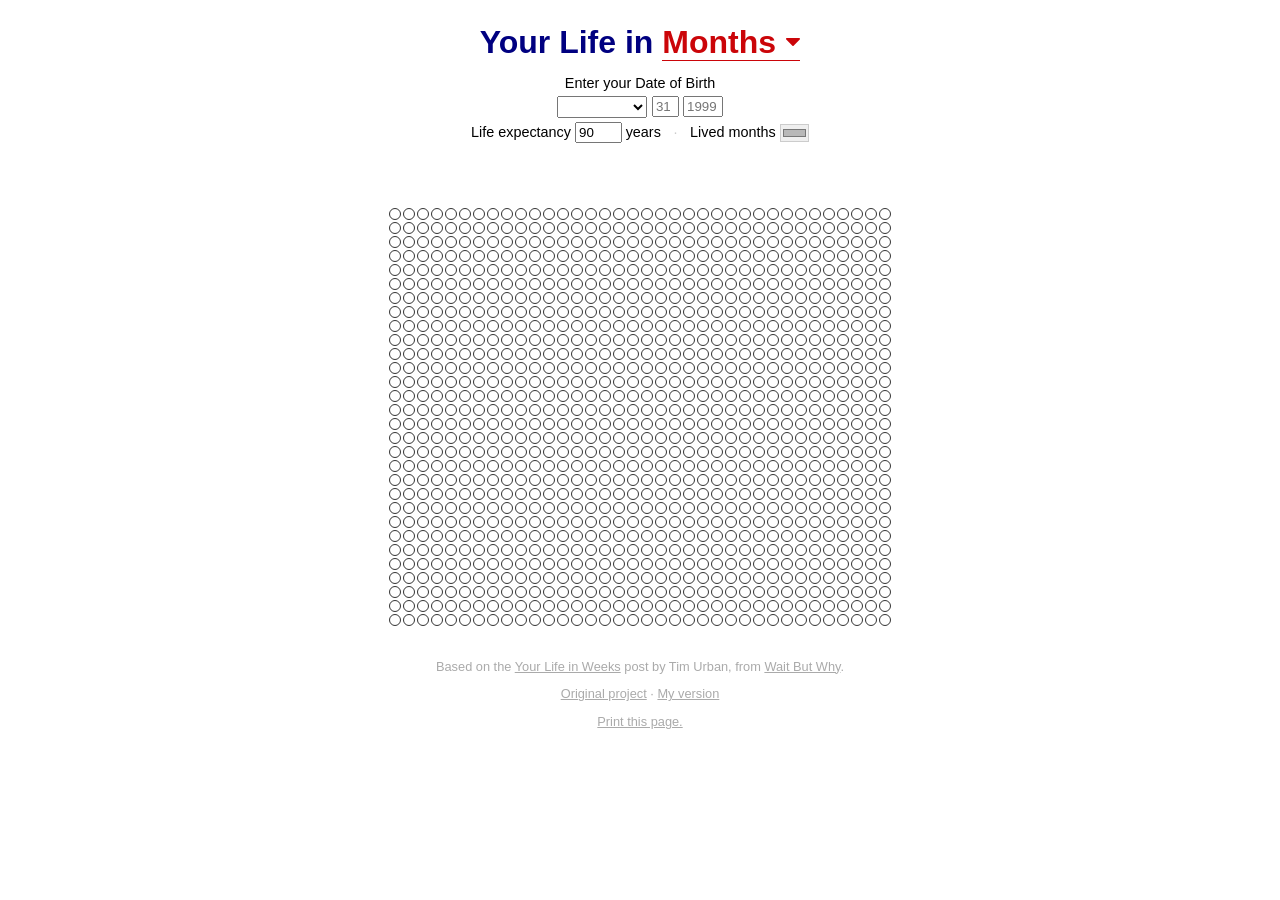
==== months.html @ 398b0982 "feat: modernize chart and add events, periods, and side panel Modernization: - Generate chart boxes " ====
<!DOCTYPE html>
<html lang="en">
<head>
  <meta charset="UTF-8">
  <title>Your Life in Months - Interactive</title>
  <meta name="description" content="Enter your date of birth, to see your life in months. Based on the post by Tim Urban, from Wait by Why.">
  <meta name="viewport" content="width=device-width, initial-scale=1">
  <link rel="icon" href="months-favicon.png" sizes="32x32">
  <link rel="stylesheet" href="your-life.css">
</head>
<body data-unit="months">
  <div class="title-box">
    <h1 class="title">Your Life in <label for="unitbox" class="unitbox-label visuallyhidden">Months</label></h1>
    <select name="unitbox" class="unitbox" id="unitbox" required>
      <option value="years">Years</option>
      <option value="months" selected>Months</option>
      <option value="weeks">Weeks</option>
    </select>
  </div>
  <form class="dob" action="#">
    <p class="instruction"><span class="print-hide">Enter your </span>Date of Birth</p>
    <label for="month" class="visuallyhidden">Month</label>
    <select name="month" class="month" id="month" required>
      <option value="0">January</option>
      <option value="1">February</option>
      <option value="2">March</option>
      <option value="3">April</option>
      <option value="4">May</option>
      <option value="5">June</option>
      <option value="6">July</option>
      <option value="7">August</option>
      <option value="8">September</option>
      <option value="9">October</option>
      <option value="10">November</option>
      <option value="11">December</option>
    </select>
    <label for="day" class="visuallyhidden">Day</label>
    <input type="text" class="day" id="day" placeholder="31" pattern="\d{0,2}" required/>
    <label for="year" class="visuallyhidden">Year</label>
    <input type="text" class="year" id="year" placeholder="1999" pattern="\d{4}" required/>
  </form>
  <p class="life-expectancy print-hide">
    <label for="life-expectancy">Life expectancy</label>
    <input type="number" class="life-expectancy-input" id="life-expectancy" min="1" max="150" value="90"/> years
    <span class="sep">&middot;</span>
    <label for="lived-color">Lived months</label>
    <input type="color" class="lived-color-input" id="lived-color" value="#b8b8b8"/>
  </p>
  <ol class="chart months group" id="chart"></ol>
  <div class="credits">
    <p>Based on the <a href="http://waitbutwhy.com/2014/05/life-weeks.html">Your Life in Weeks</a> post by Tim Urban, from <a href="http://waitbutwhy.com/">Wait But Why</a>.</p>
    <p class="print-hide"><a href="https://github.com/bryanbraun/your-life">Original project</a> &middot; <a href="https://niklasdorsch3.github.io/your-life/">My version</a></p>
    <p class="print-hide"><a href="javascript:window.print()">Print this page.</a></p>
  </div>
  <script src="your-life.js"></script>
</body>
</html>
---- your-life.css ----
/**
 * Custom properties
 */
:root {
  --color-title: #000080;
  --color-accent: #cb0509;   /* unitbox red */
  --color-elapsed: #b8b8b8;  /* elapsed (weeks lived) — greyed out */
  --box-border: #333333;
  --box-empty: transparent;
  --panel-width: 280px;
  --panel-border: #cccccc;
  --panel-muted: #666666;
}

/**
 * Normalize
 */
html {
  box-sizing: border-box;
}
*, *:before, *:after {
  box-sizing: inherit;
}
body {
  font-family: Helvetica, Ariel, sans-serif;
  margin: 8px; /* for page padding on mobile */
}

/**
 * Common Page Styles
 */
.title-box {
  padding-top: 1rem;
  text-align: center;
}
.title {
  display: inline;
  color: var(--color-title);
}
.unitbox-label {
  display: inline;
}
.unitbox {
  display: inline;
  font-family: sans-serif;
  line-height: 1.125;
  padding: 0 0.75em 0 0;
  margin: 0;
  color: #CB0509;
  font-size: 2em;
  font-weight: 700;
  border-radius: 0;
  border-left: none;
  border-top: none;
  border-right: none;
  border-bottom: 1px solid #CB0509;

  -moz-appearance: none;
  -webkit-appearance: none;
  appearance: none;
  background-color: #fff;
	background-image: url('data:image/svg+xml;charset=US-ASCII,%3Csvg%20xmlns%3D%22http%3A%2F%2Fwww.w3.org%2F2000%2Fsvg%22%20width%3D%22292.4%22%20height%3D%22292.4%22%3E%3Cpath%20fill%3D%22%23CB0509%22%20d%3D%22M287%2069.4a17.6%2017.6%200%200%200-13-5.4H18.4c-5%200-9.3%201.8-12.9%205.4A17.6%2017.6%200%200%200%200%2082.2c0%205%201.8%209.3%205.4%2012.9l128%20127.9c3.6%203.6%207.8%205.4%2012.8%205.4s9.2-1.8%2012.8-5.4L287%2095c3.5-3.5%205.4-7.8%205.4-12.8%200-5-1.9-9.2-5.5-12.8z%22%2F%3E%3C%2Fsvg%3E');
	background-repeat: no-repeat, repeat;
	/* arrow icon position (1em from the right, 50% vertical) , then gradient position*/
	background-position: right 0em top 50%, 0 0;
	/* icon size, then gradient */
  background-size: .45em auto, 100%;
}
/* Hide arrow icon in IE browsers */
.unitbox::-ms-expand {
	display: none;
}
.unitbox option {
  font-weight: normal;
  font-size: 1em;
}


.dob {
  text-align: center;
}
.instruction {
  font-size: 0.9em;
  margin-bottom: 0.3rem;
}
.month {
  padding: 1.25px;
}
.day {
  width: 2em;
}
.year {
  width: 3em;
}
.life-expectancy {
  text-align: center;
  font-size: 0.9em;
  margin: 0.25rem 0 0;
}
.life-expectancy-input {
  width: 3.5em;
}
.life-expectancy .sep {
  margin: 0 0.6em;
  color: var(--panel-border);
}
.lived-color-input {
  width: 2.2em;
  height: 1.4em;
  padding: 0;
  vertical-align: middle;
  border: 1px solid var(--panel-border);
}
.spacing-controls {
  text-align: center;
  font-size: 0.9em;
  margin: 0.25rem 0 0;
}
.spacing-controls input[type="range"] {
  vertical-align: middle;
  width: 7em;
}
input:required:invalid.touched {
  border: 2px solid red;
}
.chart {
  position: relative;
  margin: 4rem auto 2rem auto;
  padding: 0;
  list-style-type: none;
}
/* Elapsed boxes turn red (was an inline background before generation). */
.chart li.elapsed {
  background-color: var(--color-elapsed);
}
/* Legend hover: a covered box takes on its period's color, instantly. */
.chart li.highlighted {
  background-color: var(--highlight-color) !important;
}
.x-axis {
  position: absolute;
  top: -2.75em;
  height: 2.75em;
  width: 100%;
}
.x-axis .markers,
.y-axis .markers {
  font-size: 0.8rem;
  color: black;
}
.credits {
  font-size: 0.8rem;
  text-align: center;
  color: #aaaaaa;
  padding-bottom: 1rem;
}
.credits a:link,
.credits a:hover,
.credits a:visited {
  color: #aaaaaa;
}



/**
* Page Specific styles
*/
/* INDEX */
.index {
  text-align: center;
  margin: 25vh auto 0;
  padding: 0;
}
.index li {
  font-size: 2.5em;
}

/* YEARS */
.years {
  max-width: 380px; /* 38px per year * 10years = 380px */
}
.years > li {
  border: 1px solid var(--box-border);
  width: 5.789473684%; /* 22px/380px */
  /*  For border-box sizing, width includes borders. Thus a         //
  //  22px width is a like a padding of 20px with two 1px borders.  */
  padding-bottom: 5.263157895%; /* 20px/380px */
  margin: 2.105263158%; /* 8px/380px */
  float: left;
  transform: rotate(45deg);
}

/* MONTHS */
.months {
  max-width: 504px; /* 14px per month * 36 months = 504px */
}
.months > li {
  border: 1px solid var(--box-border);
  width: 2.380952381%; /* 12px/504px */
  padding-bottom: 1.984126984%; /* 10px/504px */
  margin: .198412698%; /* 1px/504px */
  border-radius: 50%;
  float: left;
}

/* WEEKS */
/* Page-level layout: chart + fixed-width side panel side by side. Uses flex
   with wrap so a too-narrow window drops the panel below the chart instead of
   letting them overlap. */
.layout {
  display: flex;
  flex-wrap: wrap;
  justify-content: center;
  align-items: flex-start;
  gap: 2rem;
}
.chart-area {
  flex: 0 0 auto; /* never shrink below the chart's real width */
}
.side-panel {
  flex: 0 0 var(--panel-width);
}
/* Wrapper gives the absolutely-positioned axes a positioning context. */
.chart-wrap {
  position: relative;
  margin: 4rem auto 2rem auto;
  width: max-content;
}
.weeks {
  display: grid;
  grid-template-columns: repeat(52, 8px);
  /* Gaps are adjustable via the spacing sliders (JS sets the variables). The
     row gap leaves room for period bands below each box. */
  gap: var(--row-gap, 6px) var(--col-gap, 4px);
  margin: 0;
}
.weeks > li {
  width: 8px;
  height: 8px;
  border: 1px solid var(--box-border);
  position: relative; /* anchor bands (below) and event markers (above) */
}

/* Period Bands — colored strips stacked directly below each covered box. */
.box-bands {
  position: absolute;
  top: calc(100% + 1px);
  /* Extend past each side so bands under consecutive boxes meet as one
     continuous stripe. JS keeps --band-side at half the column gap plus the
     1px box border, so the extension reaches the midpoint between boxes. */
  left: calc(-1 * var(--band-side, 3px));
  right: calc(-1 * var(--band-side, 3px));
  display: flex;
  flex-direction: column;
  gap: 1px;
}
.band {
  /* Height is set by JS (--band-height): 3px normally, thinner when periods
     stack deep so the whole stack still fits below the box. Square ends so
     adjacent boxes' bands tile into one seamless stripe. */
  height: var(--band-height, 3px);
}

/* Event marker — a colored diamond above the box; label shows on hover. */
.event-marker {
  position: absolute;
  /* Sit just above the target box (hugging its top edge) so the diamond
     reads as marking this box, not the row above it. */
  bottom: calc(100% - 4px);
  left: 50%;
  transform: translateX(-50%);
  display: flex;
  flex-direction: column;
  align-items: center;
  line-height: 1;
  z-index: 2;
}
.event-diamond {
  font-size: 12px;
  cursor: default;
  /* White halo keeps the diamond legible over any box color. */
  text-shadow: 0 0 2px #fff, 0 0 2px #fff, 0 0 2px #fff;
}
.event-label {
  display: none;
  position: absolute;
  bottom: 100%;
  white-space: nowrap;
  font-size: 10px;
  background: #ffffff;
  border: 1px solid var(--box-border);
  padding: 1px 3px;
  pointer-events: none;
}
.event-marker:hover .event-label {
  display: block;
}
.weeks--x-label {
  color: #000080;
  font-size: 1.25rem;
}
.weeks--y-label {
  color: #000080;
  transform: rotate(-90deg);
  font-size: 1.25rem;
  position: absolute;
  left: -118px;
  top: 78px;
}
.weeks--x-arrow {
  padding-left: 10px;
  vertical-align: bottom;
}
@media (max-width: 350px) {
  .weeks--x-arrow {
    display: none;
  }
}
.weeks--y-arrow {
  padding-right: 10px;
  vertical-align: bottom;
}
.weeks--x-markers span {
  position: absolute;
  bottom: 0;
}
/* The year is divided into 52 weeks, so the % marker location //
// can be found at (1/52)n (where n is the week number). We    //
// must offset by 1 because we start counting at 1, so the     //
// final equation is (n/52)-(1/52)                             */
.weeks--x-markers span:nth-of-type(1) { left: 0;             }
.weeks--x-markers span:nth-of-type(2) { left: 7.6923076920%; }
.weeks--x-markers span:nth-of-type(3) { left: 17.307692308%; }
.weeks--x-markers span:nth-of-type(4) { left: 26.923076923%; }
.weeks--x-markers span:nth-of-type(5) { left: 36.538461538%; }
.weeks--x-markers span:nth-of-type(6) { left: 46.153846154%; }
.weeks--x-markers span:nth-of-type(7) { left: 55.769230769%; }
.weeks--x-markers span:nth-of-type(8) { left: 65.384615385%; }
.weeks--x-markers span:nth-of-type(9) { left: 75%;           }
.weeks--x-markers span:nth-of-type(10) { left: 84.615384615%; }
.weeks--x-markers span:nth-of-type(11) { left: 94.230769231%; }

/* Age markers are generated by JS with an inline `top` percentage that
   matches the current life expectancy (see buildYAxis in your-life.js). */
.weeks--y-markers span {
  position: absolute;
  left: -1.25em;
}

/**
 * Side Panel
 */
.side-panel {
  font-size: 0.85rem;
  margin-top: 4rem;
}
.panel-section {
  margin-bottom: 1.5rem;
}
.panel-section h2 {
  font-size: 1rem;
  color: var(--color-title);
  margin: 0 0 0.5rem;
  border-bottom: 1px solid var(--panel-border);
  padding-bottom: 0.25rem;
}
.panel-row {
  display: flex;
  align-items: center;
  gap: 4px;
  margin-bottom: 6px;
}
.panel-row .row-label {
  flex: 1 1 auto;
  min-width: 0;
}
.panel-row .row-color {
  flex: 0 0 auto;
  width: 28px;
  height: 24px;
  padding: 0;
  border: 1px solid var(--panel-border);
}
.panel-row .row-dates {
  display: flex;
  flex-direction: column;
  gap: 2px;
}
.panel-row .row-date {
  font-size: 0.75rem;
}
.panel-row input {
  border: 1px solid var(--panel-border);
  padding: 2px 4px;
}
.row-delete {
  flex: 0 0 auto;
  border: none;
  background: none;
  color: var(--panel-muted);
  font-size: 1.1rem;
  line-height: 1;
  cursor: pointer;
  padding: 0 2px;
}
.row-delete:hover {
  color: var(--color-accent);
}
.panel-add {
  border: 1px solid var(--panel-border);
  background: #fff;
  color: var(--color-title);
  cursor: pointer;
  padding: 3px 8px;
  font-size: 0.8rem;
}
.panel-add:hover {
  border-color: var(--color-title);
}
/* Period rows double as the Legend — the pointer hints at hover-to-highlight. */
#periods-rows .panel-row {
  cursor: default;
}

/**
 * Utilities
 */
.group:after {
  /* "group" is another name for clearfix */
  content: "";
  display: table;
  clear: both;
}

/* see http://snook.ca/archives/html_and_css/hiding-content-for-accessibility */
.visuallyhidden {
  position: absolute;
  overflow: hidden;
  clip: rect(0 0 0 0);
  height: 1px; width: 1px;
  margin: -1px; padding: 0; border: 0;
}

/**
 * Print Styles
 */
@page {
  size: Letter portrait;
}


@media print {
  .credits p,
  .chart li,
  .chart li.elapsed,
  .band {
    /* Force backgrounds to show (like the red shapes). This overrides the print
      dialog option "Print backgrounds," which often defaults to disabled). We
      target the affected elements directly because inheritance wasn't sufficient
      in Firefox. */
    -webkit-print-color-adjust: exact !important;
    color-adjust: exact !important;
  }

  /* The Side Panel is screen-only; print the chart at full width. */
  .layout {
    display: block;
  }
  .side-panel {
    display: none;
  }

  .unitbox {
    border-bottom: none;
    padding: 0;
    background-image: none;
  }

  .month {
    appearance: none;
    width: 96px;
    font-size: 18px;
  }
  .day {
    font-size: 18px;
  }
  .year {
    font-size: 18px;
  }

  .print-hide {
    display: none;
  }
}
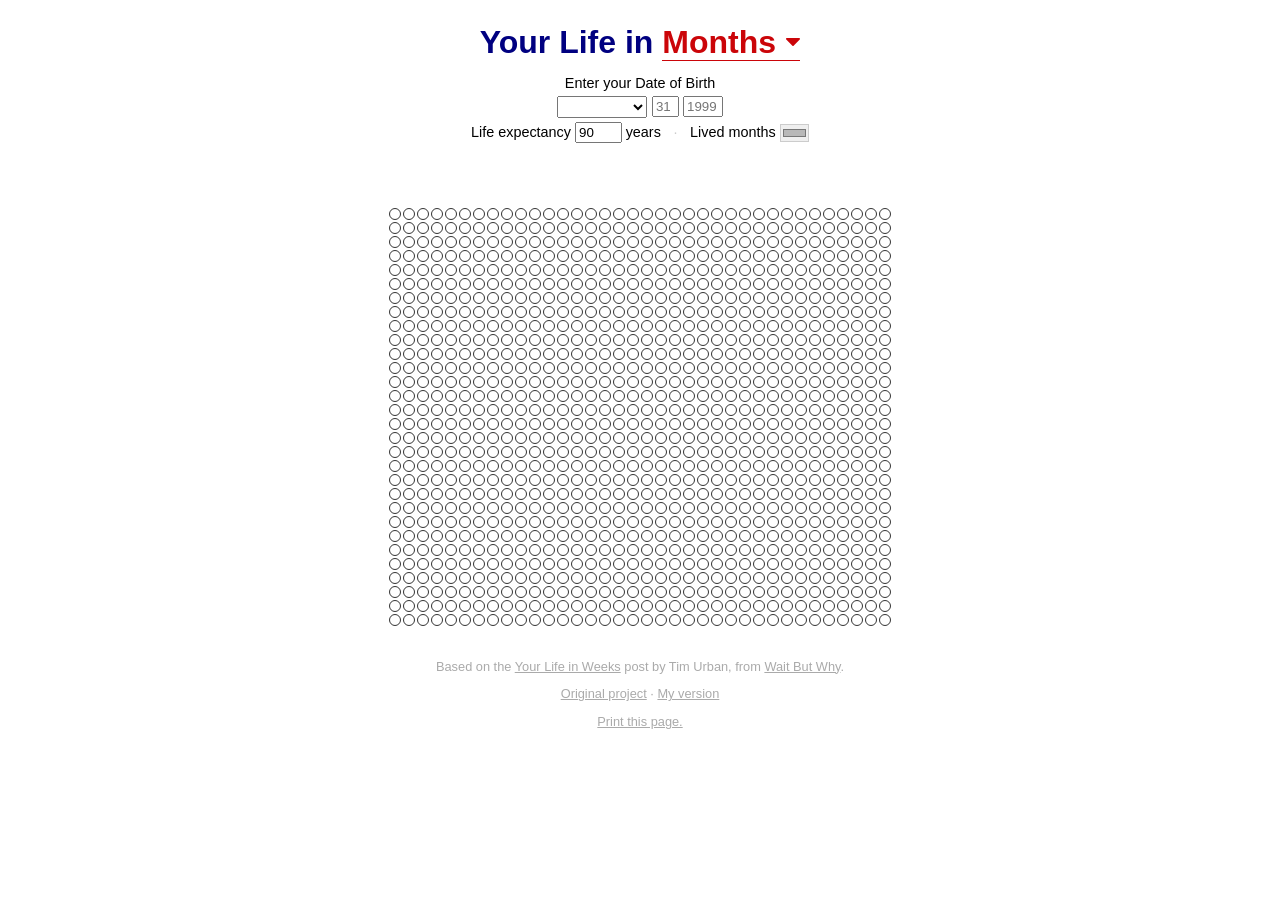
==== commit 0e7d9010: "fix: point 'My version' footer link at the live custom domain Co-Authored-By: Claude Opus 4.8 <norep" ====
--- a/months.html
+++ b/months.html
@@ -49,7 +49,7 @@
   <ol class="chart months group" id="chart"></ol>
   <div class="credits">
     <p>Based on the <a href="http://waitbutwhy.com/2014/05/life-weeks.html">Your Life in Weeks</a> post by Tim Urban, from <a href="http://waitbutwhy.com/">Wait But Why</a>.</p>
-    <p class="print-hide"><a href="https://github.com/bryanbraun/your-life">Original project</a> &middot; <a href="https://niklasdorsch3.github.io/your-life/">My version</a></p>
+    <p class="print-hide"><a href="https://github.com/bryanbraun/your-life">Original project</a> &middot; <a href="https://niklasdorsch.com/your-life/">My version</a></p>
     <p class="print-hide"><a href="javascript:window.print()">Print this page.</a></p>
   </div>
   <script src="your-life.js"></script>
